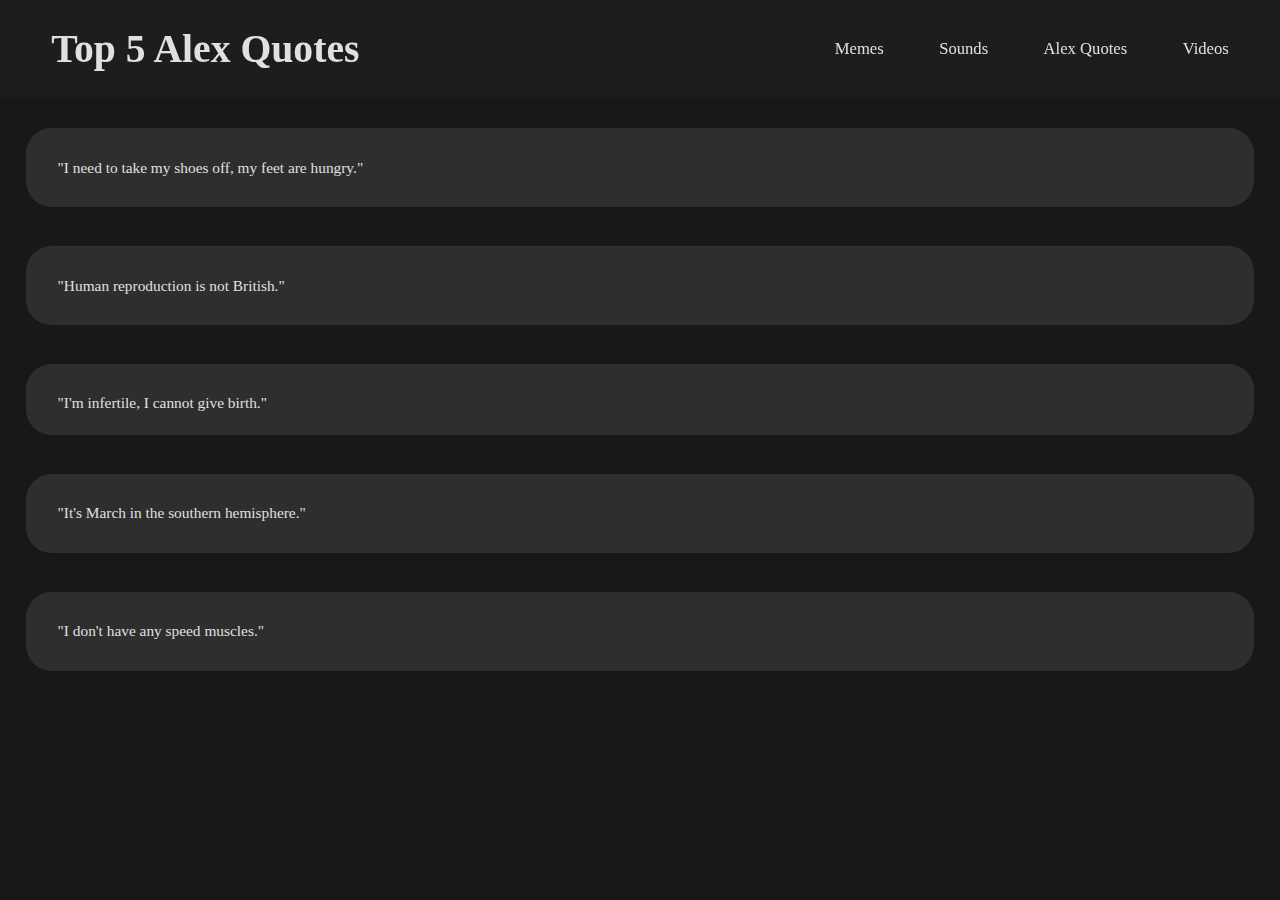
==== alex.html @ c4b2fad6 "Unbroke the index.html problem" ====
<!DOCTYPE html>
<html lang="en">

<head>
    <meta charset="UTF-8">
    <meta http-equiv="X-UA-Compatible" content="IE=edge">
    <meta name="viewport" content="width=device-width, initial-scale=1.0">
    <title>Top 5: Alex Quotes</title>
    <link rel="stylesheet" href="../style.css">
    <link rel="icon" href="../icon.png">
</head>

<body>
    <header>
        <a href="/">
            <h1 class="text">Top 5 Alex Quotes</h1>
        </a>
            <a style='margin-left: 32.8vw;' href="./memes.html" class="headerLink text">Memes</a>
            <a href="./sounds.html" class="headerLink text">Sounds</a>
            <a href="./alex.html" class="headerLink text">Alex Quotes</a>
            <a style="margin-right: 4vw;" href="./videos.html" class="headerLink text">Videos</a>
    </header>
    <div class="justtext box topbox">
        <div class="justtext">
            <p>"I need to take my shoes off, my feet are hungry."</p>
        </div>
    </div>
    <div class="box justtext">
        <div class="justtext">
            <p>"Human reproduction is not British."</p>
        </div>
    </div>
    <div class="box justtext">
        <div class="">
            <p>"I'm infertile, I cannot give birth."</p>
        </div>
    </div>
    <div class="box justtext">
        <div class="justtext">
            <p>"It's March in the southern hemisphere."</p>
        </div>
    </div>
    <div class="box justtext bottombox">
        <div class="justtext">
            <p>"I don't have any speed muscles."</p>
        </div>
    </div>
</body>

</html>
---- style.css ----
@font-face {
    font-family: 'Product';
    src: url(./ProductSans-Light.ttf);
}

::-webkit-scrollbar {
    width: 0.8vw;
  }
  /* Track */
  ::-webkit-scrollbar-track {
    background: #181818; 
  }
  /* Handle */
  ::-webkit-scrollbar-thumb {
    background: #aaaaaa;
    border-radius: 10px;
  }
  /* Handle on hover */
  ::-webkit-scrollbar-thumb:hover {
    background: #4d4d4d;
  }

header{
    background-color:#202020bb;
    text-align: left;
    color: rgb(224, 224, 224);
    position: fixed;
    width: 100%;  
    top: 0;
    backdrop-filter: blur(6px);
    display: flex;
    justify-content: space-between;
    align-items: center;
}

a {
    color: inherit;
    text-decoration: none;
    font-size: 1.3vw;
}

a:hover {
    color: rgb(150, 150, 150);
}

html {
    scroll-behavior: smooth;
}

h1 {
    margin: 0;
    font-size: 3.1vw;
    padding: 2vw;
    padding-left: 4vw;
}

body {
    margin: 0;
    font-family: 'Product';
    background-color: #181818;
}

.box {
    width: auto;
    margin: 3vw 2vw 0 2vw;
    background-color: #2e2e2e;
    border-radius: 2vw;
    padding: 2.5vw;
    padding-top: 1.2vw;
}   

.boximg {
    display: flex;
    justify-content: space-between;
    padding: 2.5vw;
}   

iframe {
    color: black;
    border-radius: 30px;
}

.boxtext {
    margin-left: 0;
    width: 67.4vw;
}

.topbox {
    margin-top: 10vw;
}

.bottombox {
    margin-bottom: 3vw;
}

.justtext{
    padding-bottom: 0.6vw;
}

img {
    width: 20vw;
    height: 20vw;   
    border-radius: 1.5vw;
    margin-right: 2vw;
}

h1, h2, h3, h4, p, a
{
    color: rgb(224, 224, 224);
}

.headerLink {
    margin-left: 2vw;
}

h2 {
    font-size: 2vw;
}

p {
    font-size: 1.2vw;
}

.button {
    margin: 100vw 0 5vw 45vw; 
    width: 8vw;
    color:rgb(150, 150, 150);
    text-align: center; 
    font-size: 3vw;
    border-radius: 100px;
}
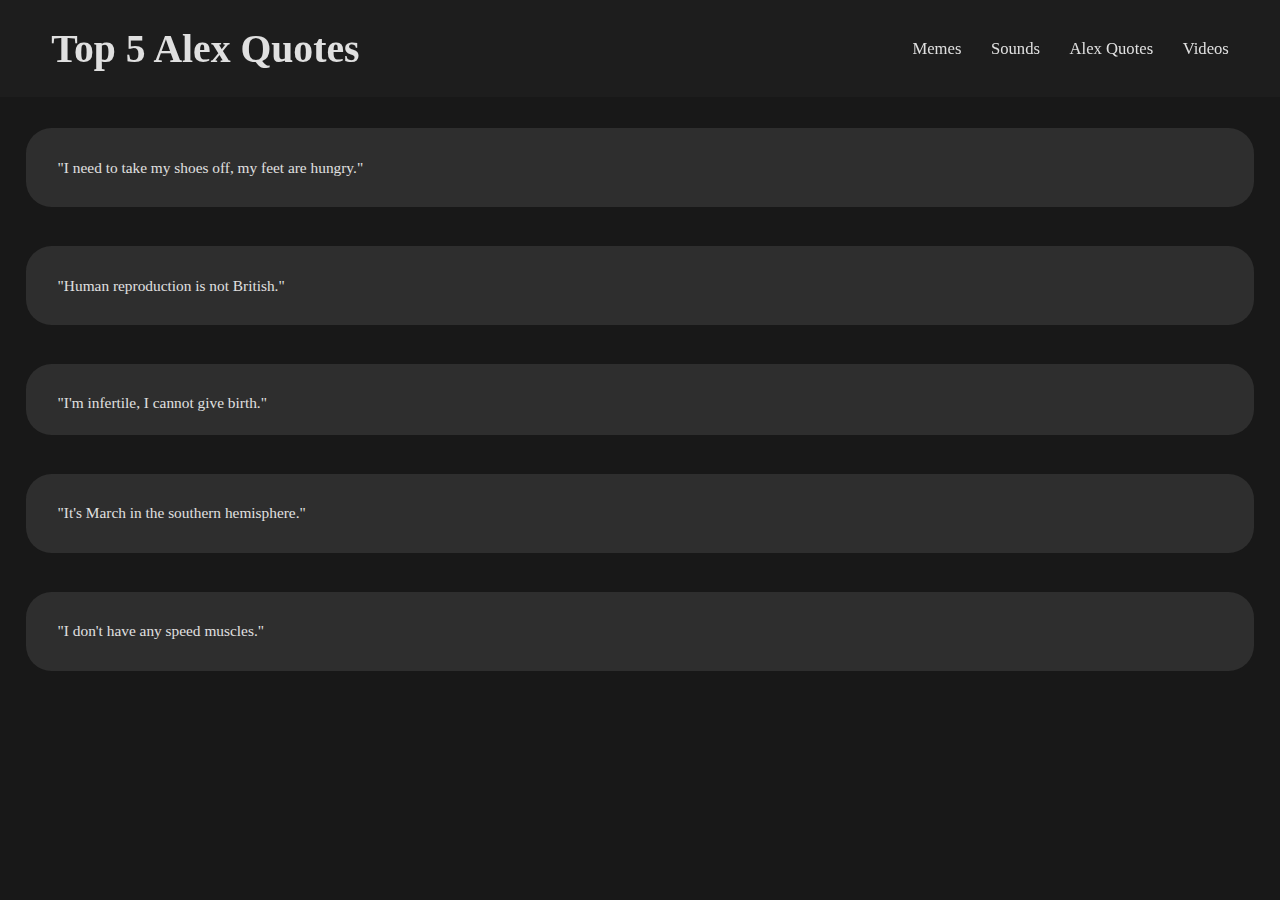
==== commit 56e6d485: "Fixed Nav Menu Resizing issues" ====
--- a/alex.html
+++ b/alex.html
@@ -15,10 +15,12 @@
         <a href="/">
             <h1 class="text">Top 5 Alex Quotes</h1>
         </a>
-            <a style='margin-left: 32.8vw;' href="./memes.html" class="headerLink text">Memes</a>
+        <div>
+            <a href="./memes.html" class="headerLink text">Memes</a>
             <a href="./sounds.html" class="headerLink text">Sounds</a>
             <a href="./alex.html" class="headerLink text">Alex Quotes</a>
             <a style="margin-right: 4vw;" href="./videos.html" class="headerLink text">Videos</a>
+        </div>
     </header>
     <div class="justtext box topbox">
         <div class="justtext">
--- a/style.css
+++ b/style.css
@@ -124,7 +124,7 @@
 .button {
     margin: 100vw 0 5vw 45vw; 
     width: 8vw;
-    color:rgb(150, 150, 150);
+    color:rgb(255, 255, 255);
     text-align: center; 
     font-size: 3vw;
     border-radius: 100px;
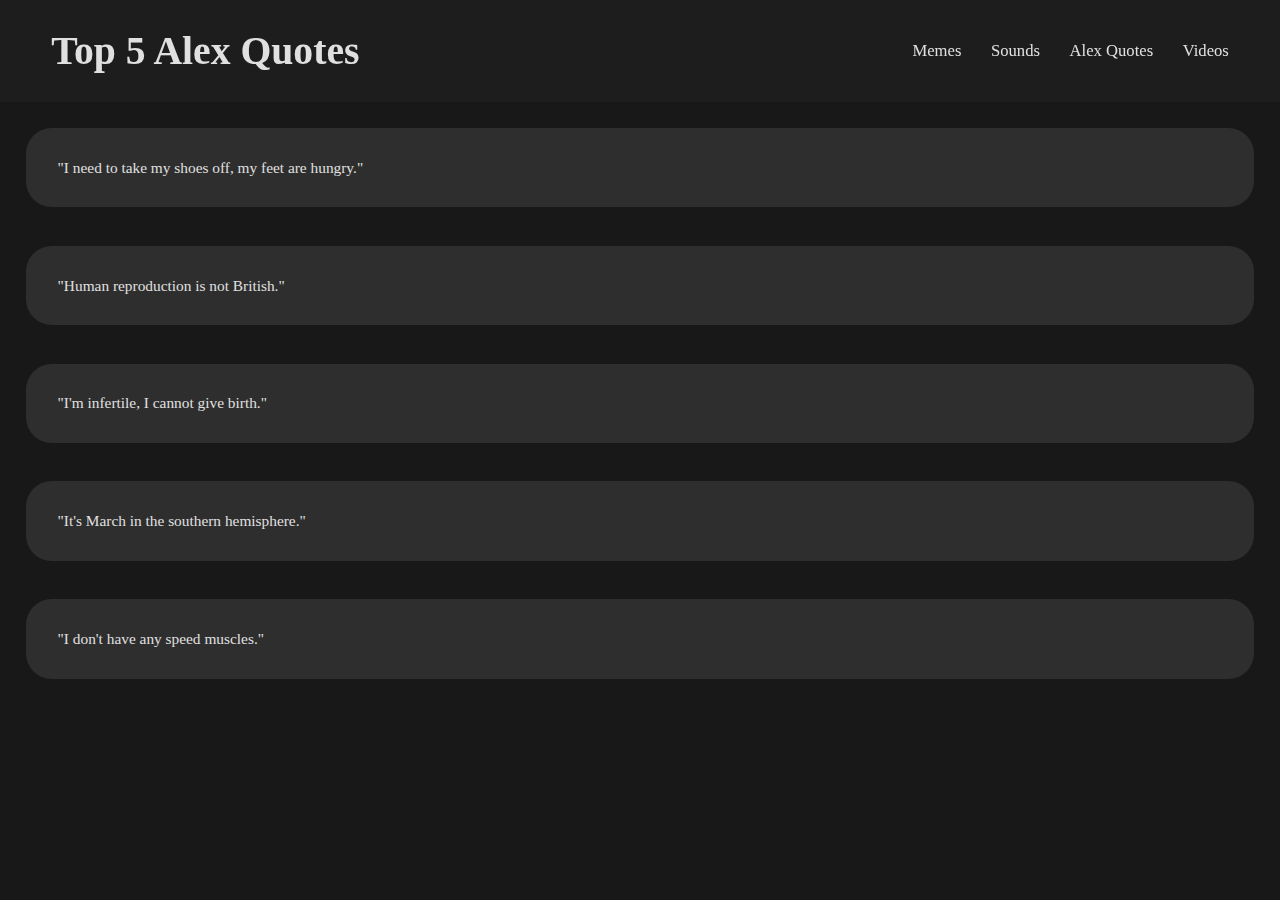
==== commit 10da4406: "mobile version start" ====
--- a/alex.html
+++ b/alex.html
@@ -15,7 +15,7 @@
         <a href="/">
             <h1 class="text">Top 5 Alex Quotes</h1>
         </a>
-        <div>
+        <div class="navmenu">
             <a href="./memes.html" class="headerLink text">Memes</a>
             <a href="./sounds.html" class="headerLink text">Sounds</a>
             <a href="./alex.html" class="headerLink text">Alex Quotes</a>
@@ -33,7 +33,7 @@
         </div>
     </div>
     <div class="box justtext">
-        <div class="">
+        <div class="justtext">
             <p>"I'm infertile, I cannot give birth."</p>
         </div>
     </div>
--- a/style.css
+++ b/style.css
@@ -5,38 +5,48 @@
 
 ::-webkit-scrollbar {
     width: 0.8vw;
-  }
-  /* Track */
-  ::-webkit-scrollbar-track {
-    background: #181818; 
-  }
-  /* Handle */
-  ::-webkit-scrollbar-thumb {
+}
+
+
+/* Track */
+
+ ::-webkit-scrollbar-track {
+    background: #181818;
+}
+
+
+/* Handle */
+
+ ::-webkit-scrollbar-thumb {
     background: #aaaaaa;
     border-radius: 10px;
-  }
-  /* Handle on hover */
-  ::-webkit-scrollbar-thumb:hover {
+}
+
+
+/* Handle on hover */
+
+ ::-webkit-scrollbar-thumb:hover {
     background: #4d4d4d;
-  }
-
-header{
-    background-color:#202020bb;
-    text-align: left;
+}
+
+header {
+    background-color: #202020bb;
+    text-align: center;
     color: rgb(224, 224, 224);
     position: fixed;
-    width: 100%;  
+    width: 100%;
+    height: 19vw;
     top: 0;
     backdrop-filter: blur(6px);
-    display: flex;
-    justify-content: space-between;
     align-items: center;
+    padding: 0;
 }
 
 a {
     color: inherit;
     text-decoration: none;
-    font-size: 1.3vw;
+    font-size: 3vw;
+    margin-top: 0;
 }
 
 a:hover {
@@ -49,9 +59,9 @@
 
 h1 {
     margin: 0;
-    font-size: 3.1vw;
+    font-size: 7vw;
     padding: 2vw;
-    padding-left: 4vw;
+    padding-left: 0;
 }
 
 body {
@@ -64,20 +74,18 @@
     width: auto;
     margin: 3vw 2vw 0 2vw;
     background-color: #2e2e2e;
-    border-radius: 2vw;
+    border-radius: 5vw;
+    padding: 4vw;
+    padding-top: 1.2vw;
+}
+
+.boximg {
     padding: 2.5vw;
-    padding-top: 1.2vw;
-}   
-
-.boximg {
-    display: flex;
-    justify-content: space-between;
-    padding: 2.5vw;
-}   
+}
 
 iframe {
     color: black;
-    border-radius: 30px;
+    border-radius: 60px;
 }
 
 .boxtext {
@@ -86,26 +94,33 @@
 }
 
 .topbox {
-    margin-top: 10vw;
+    margin-top: 22vw;
 }
 
 .bottombox {
     margin-bottom: 3vw;
 }
 
-.justtext{
+.justtext {
     padding-bottom: 0.6vw;
 }
 
 img {
     width: 20vw;
-    height: 20vw;   
+    height: 20vw;
     border-radius: 1.5vw;
     margin-right: 2vw;
-}
-
-h1, h2, h3, h4, p, a
-{
+    width: 300px;
+    height: 337px;
+    object-fit: cover;
+}
+
+h1,
+h2,
+h3,
+h4,
+p,
+a {
     color: rgb(224, 224, 224);
 }
 
@@ -114,18 +129,133 @@
 }
 
 h2 {
-    font-size: 2vw;
+    font-size: 4vw;
 }
 
 p {
-    font-size: 1.2vw;
+    font-size: 3vw;
 }
 
 .button {
-    margin: 100vw 0 5vw 45vw; 
+    margin: 100vw 0 5vw 45vw;
     width: 8vw;
-    color:rgb(255, 255, 255);
-    text-align: center; 
+    color: rgb(255, 255, 255);
+    text-align: center;
     font-size: 3vw;
     border-radius: 100px;
+}
+
+@media (min-width: 700px) {
+     ::-webkit-scrollbar {
+        width: 0.8vw;
+    }
+    /* Track */
+     ::-webkit-scrollbar-track {
+        background: #181818;
+    }
+    /* Handle */
+     ::-webkit-scrollbar-thumb {
+        background: #aaaaaa;
+        border-radius: 10px;
+    }
+    /* Handle on hover */
+     ::-webkit-scrollbar-thumb:hover {
+        background: #4d4d4d;
+    }
+    header {
+        background-color: #202020bb;
+        text-align: left;
+        color: rgb(224, 224, 224);
+        position: fixed;
+        width: 100%;
+        height: 8vw;
+        top: 0;
+        backdrop-filter: blur(6px);
+        display: flex;
+        justify-content: space-between;
+        align-items: center;
+    }
+    a {
+        color: inherit;
+        text-decoration: none;
+        font-size: 1.3vw;
+    }
+    a:hover {
+        color: rgb(150, 150, 150);
+    }
+    html {
+        scroll-behavior: smooth;
+    }
+    h1 {
+        margin: 0;
+        font-size: 3.1vw;
+        padding: 2vw;
+        padding-left: 4vw;
+    }
+    body {
+        margin: 0;
+        font-family: 'Product';
+        background-color: #181818;
+    }
+    .box {
+        width: auto;
+        margin: 3vw 2vw 0 2vw;
+        background-color: #2e2e2e;
+        border-radius: 2vw;
+        padding: 2.5vw;
+        padding-top: 1.2vw;
+    }
+    .boximg {
+        display: flex;
+        justify-content: space-between;
+        padding: 2.5vw;
+    }
+    iframe {
+        color: black;
+        border-radius: 30px;
+    }
+    .boxtext {
+        margin-left: 0;
+        width: 67.4vw;
+    }
+    .topbox {
+        margin-top: 10vw;
+    }
+    .bottombox {
+        margin-bottom: 3vw;
+    }
+    .justtext {
+        padding-bottom: 0.6vw;
+    }
+    img {
+        width: 20vw;
+        height: 20vw;
+        border-radius: 1.5vw;
+        margin-right: 2vw;
+    }
+    h1,
+    h2,
+    h3,
+    h4,
+    p,
+    a {
+        color: rgb(224, 224, 224);
+    }
+    .headerLink {
+        margin-left: 2vw;
+    }
+    h2 {
+        font-size: 2vw;
+    }
+    p {
+        font-size: 1.2vw;
+    }
+    .button {
+        margin: 100vw 0 5vw 45vw;
+        width: 8vw;
+        color: rgb(255, 255, 255);
+        text-align: center;
+        font-size: 3vw;
+        border-radius: 100px;
+    }
 }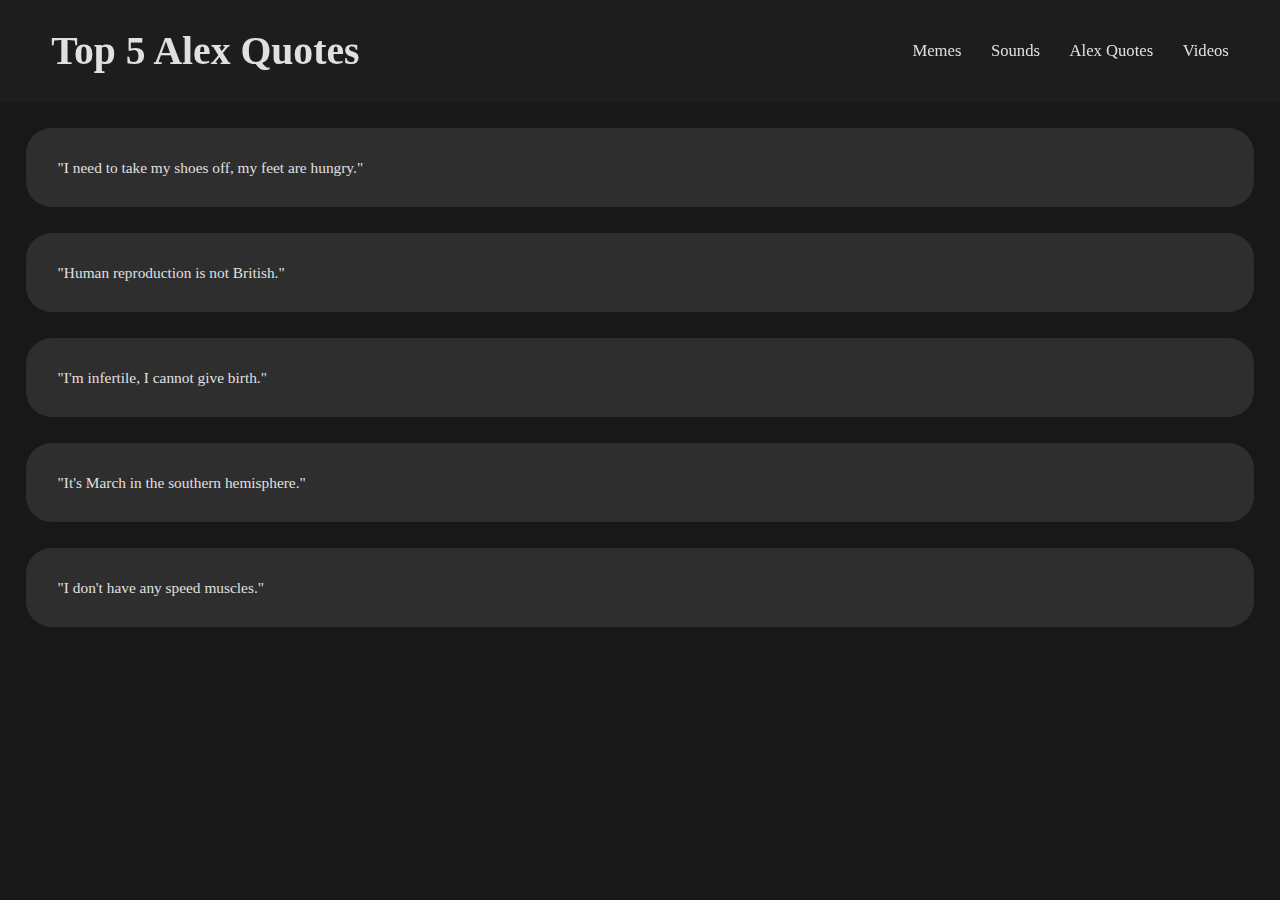
==== commit 93986182: "mobile version bug fixes" ====
--- a/alex.html
+++ b/alex.html
@@ -7,7 +7,7 @@
     <meta name="viewport" content="width=device-width, initial-scale=1.0">
     <title>Top 5: Alex Quotes</title>
     <link rel="stylesheet" href="../style.css">
-    <link rel="icon" href="../icon.png">
+    <link rel="icon" href="./icon.png">
 </head>
 
 <body>
--- a/style.css
+++ b/style.css
@@ -7,25 +7,22 @@
     width: 0.8vw;
 }
 
-
 /* Track */
 
- ::-webkit-scrollbar-track {
+::-webkit-scrollbar-track {
     background: #181818;
 }
 
-
 /* Handle */
 
- ::-webkit-scrollbar-thumb {
+::-webkit-scrollbar-thumb {
     background: #aaaaaa;
     border-radius: 10px;
 }
 
-
 /* Handle on hover */
 
- ::-webkit-scrollbar-thumb:hover {
+::-webkit-scrollbar-thumb:hover {
     background: #4d4d4d;
 }
 
@@ -85,12 +82,18 @@
 
 iframe {
     color: black;
-    border-radius: 60px;
+    border-radius: 4vw;
+    border: none;
+    width: 88vw;
+    max-height: 49.5vw;
+}
+
+.soundbutton {
+    width: 110px;
 }
 
 .boxtext {
-    margin-left: 0;
-    width: 67.4vw;
+    margin-left: 1vw;
 }
 
 .topbox {
@@ -106,21 +109,14 @@
 }
 
 img {
-    width: 20vw;
-    height: 20vw;
-    border-radius: 1.5vw;
+    width: 100%;
+    height: 40vw;
+    border-radius: 3.5vw;
     margin-right: 2vw;
-    width: 300px;
-    height: 337px;
     object-fit: cover;
 }
 
-h1,
-h2,
-h3,
-h4,
-p,
-a {
+h1, h2, h3, h4, p, a {
     color: rgb(224, 224, 224);
 }
 
@@ -145,21 +141,21 @@
     border-radius: 100px;
 }
 
-@media (min-width: 700px) {
-     ::-webkit-scrollbar {
+@media (min-width: 770px) {
+    ::-webkit-scrollbar {
         width: 0.8vw;
     }
     /* Track */
-     ::-webkit-scrollbar-track {
+    ::-webkit-scrollbar-track {
         background: #181818;
     }
     /* Handle */
-     ::-webkit-scrollbar-thumb {
+    ::-webkit-scrollbar-thumb {
         background: #aaaaaa;
         border-radius: 10px;
     }
     /* Handle on hover */
-     ::-webkit-scrollbar-thumb:hover {
+    ::-webkit-scrollbar-thumb:hover {
         background: #4d4d4d;
     }
     header {
@@ -198,8 +194,9 @@
         background-color: #181818;
     }
     .box {
-        width: auto;
-        margin: 3vw 2vw 0 2vw;
+        width: 91vw;
+        height: fit-content;
+        margin: 2vw 2vw 0 2vw;
         background-color: #2e2e2e;
         border-radius: 2vw;
         padding: 2.5vw;
@@ -211,12 +208,15 @@
         padding: 2.5vw;
     }
     iframe {
-        color: black;
-        border-radius: 30px;
+        border-radius: 2vw;
+        width: 41vw;
+        max-height: 24.75vw;
+    }
+    .soundbutton {
+        width: 110px;
     }
     .boxtext {
         margin-left: 0;
-        width: 67.4vw;
     }
     .topbox {
         margin-top: 10vw;
@@ -228,17 +228,13 @@
         padding-bottom: 0.6vw;
     }
     img {
+        object-fit: cover;
         width: 20vw;
         height: 20vw;
         border-radius: 1.5vw;
         margin-right: 2vw;
     }
-    h1,
-    h2,
-    h3,
-    h4,
-    p,
-    a {
+    h1, h2, h3, h4, p, a {
         color: rgb(224, 224, 224);
     }
     .headerLink {
@@ -258,4 +254,20 @@
         font-size: 3vw;
         border-radius: 100px;
     }
+    .cont {
+        display: flex;
+        margin: 0;
+    }
+    .nottop {
+        margin-top: 10vw;
+    }
+    .leftbox {
+        margin-right: 0vw;
+    }
+    .rightbox {
+        margin-left: 2vw;
+    }
+    .leftbox, .rightbox {
+        width: 43vw;
+    }
 }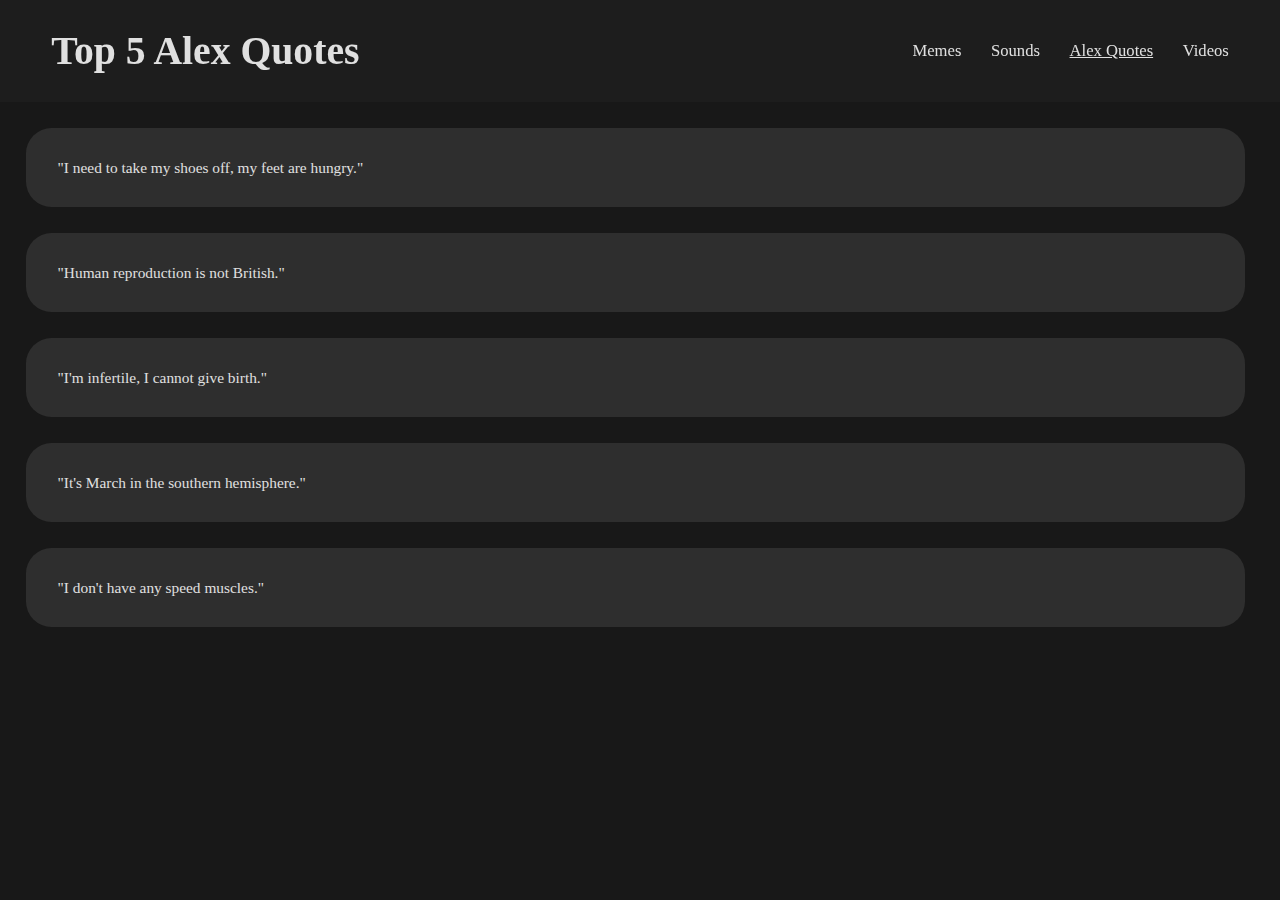
==== commit 41238f20: "fix: styles not loading in" ====
--- a/alex.html
+++ b/alex.html
@@ -1,52 +1,55 @@
 <!DOCTYPE html>
 <html lang="en">
+  <head>
+    <meta charset="UTF-8" />
+    <meta http-equiv="X-UA-Compatible" content="IE=edge" />
+    <meta name="viewport" content="width=device-width, initial-scale=1.0" />
+    <title>Top 5: Alex Quotes</title>
+    <link rel="stylesheet" href="./style.css" />
+    <link rel="icon" href="./icon.png" />
+  </head>
 
-<head>
-    <meta charset="UTF-8">
-    <meta http-equiv="X-UA-Compatible" content="IE=edge">
-    <meta name="viewport" content="width=device-width, initial-scale=1.0">
-    <title>Top 5: Alex Quotes</title>
-    <link rel="stylesheet" href="../style.css">
-    <link rel="icon" href="./icon.png">
-</head>
-
-<body>
+  <body>
     <header>
-        <a href="/">
-            <h1 class="text">Top 5 Alex Quotes</h1>
-        </a>
-        <div class="navmenu">
-            <a href="./memes.html" class="headerLink text">Memes</a>
-            <a href="./sounds.html" class="headerLink text">Sounds</a>
-            <a href="./alex.html" class="headerLink text">Alex Quotes</a>
-            <a style="margin-right: 4vw;" href="./videos.html" class="headerLink text">Videos</a>
-        </div>
+      <a href="/">
+        <h1 class="text">Top 5 Alex Quotes</h1>
+      </a>
+      <div class="navmenu">
+        <a href="./memes.html" class="headerLink text">Memes</a>
+        <a href="./sounds.html" class="headerLink text">Sounds</a>
+        <a href="./alex.html" class="headerLink text selected">Alex Quotes</a>
+        <a
+          style="margin-right: 4vw"
+          href="./videos.html"
+          class="headerLink text"
+          >Videos</a
+        >
+      </div>
     </header>
     <div class="justtext box topbox">
-        <div class="justtext">
-            <p>"I need to take my shoes off, my feet are hungry."</p>
-        </div>
+      <div class="justtext">
+        <p>"I need to take my shoes off, my feet are hungry."</p>
+      </div>
     </div>
     <div class="box justtext">
-        <div class="justtext">
-            <p>"Human reproduction is not British."</p>
-        </div>
+      <div class="justtext">
+        <p>"Human reproduction is not British."</p>
+      </div>
     </div>
     <div class="box justtext">
-        <div class="justtext">
-            <p>"I'm infertile, I cannot give birth."</p>
-        </div>
+      <div class="justtext">
+        <p>"I'm infertile, I cannot give birth."</p>
+      </div>
     </div>
     <div class="box justtext">
-        <div class="justtext">
-            <p>"It's March in the southern hemisphere."</p>
-        </div>
+      <div class="justtext">
+        <p>"It's March in the southern hemisphere."</p>
+      </div>
     </div>
     <div class="box justtext bottombox">
-        <div class="justtext">
-            <p>"I don't have any speed muscles."</p>
-        </div>
+      <div class="justtext">
+        <p>"I don't have any speed muscles."</p>
+      </div>
     </div>
-</body>
-
-</html>+  </body>
+</html>
--- a/style.css
+++ b/style.css
@@ -6,22 +6,16 @@
 ::-webkit-scrollbar {
     width: 0.8vw;
 }
-
 /* Track */
-
 ::-webkit-scrollbar-track {
     background: #181818;
 }
-
 /* Handle */
-
 ::-webkit-scrollbar-thumb {
     background: #aaaaaa;
     border-radius: 10px;
 }
-
 /* Handle on hover */
-
 ::-webkit-scrollbar-thumb:hover {
     background: #4d4d4d;
 }
@@ -37,6 +31,7 @@
     backdrop-filter: blur(6px);
     align-items: center;
     padding: 0;
+    animation: header 2s ease-in-out 0s 1 normal forwards;
 }
 
 a {
@@ -44,10 +39,11 @@
     text-decoration: none;
     font-size: 3vw;
     margin-top: 0;
+    cursor: pointer;
 }
 
 a:hover {
-    color: rgb(150, 150, 150);
+    color: rgb(83, 83, 83);
 }
 
 html {
@@ -74,6 +70,12 @@
     border-radius: 5vw;
     padding: 4vw;
     padding-top: 1.2vw;
+    animation: boxin 1s ease-in-out 0s 1 normal forwards;
+}
+
+@keyframes boxin {
+    from {top: 100vw;}
+    to {top: 0;}
 }
 
 .boximg {
@@ -120,6 +122,10 @@
     color: rgb(224, 224, 224);
 }
 
+.selected {
+    text-decoration: underline;
+}
+
 .headerLink {
     margin-left: 2vw;
 }
@@ -133,12 +139,19 @@
 }
 
 .button {
-    margin: 100vw 0 5vw 45vw;
+    margin: 2.5vw auto 40vw auto;
+    align-items: center;
     width: 8vw;
-    color: rgb(255, 255, 255);
+    color: #181818;
+    background-color: #8b8b8b;
+    padding: 1vw;
     text-align: center;
     font-size: 3vw;
     border-radius: 100px;
+}
+
+.button:hover {
+    background-color: #3b3b3b;
 }
 
 @media (min-width: 770px) {
@@ -176,8 +189,8 @@
         text-decoration: none;
         font-size: 1.3vw;
     }
-    a:hover {
-        color: rgb(150, 150, 150);
+    .selected {
+        text-decoration: underline;
     }
     html {
         scroll-behavior: smooth;
@@ -194,7 +207,7 @@
         background-color: #181818;
     }
     .box {
-        width: 91vw;
+        width: 90.3vw;
         height: fit-content;
         margin: 2vw 2vw 0 2vw;
         background-color: #2e2e2e;
@@ -210,10 +223,12 @@
     iframe {
         border-radius: 2vw;
         width: 41vw;
+        height: 23.0625vw;
         max-height: 24.75vw;
     }
     .soundbutton {
         width: 110px;
+        height: 105px;
     }
     .boxtext {
         margin-left: 0;
@@ -246,14 +261,6 @@
     p {
         font-size: 1.2vw;
     }
-    .button {
-        margin: 100vw 0 5vw 45vw;
-        width: 8vw;
-        color: rgb(255, 255, 255);
-        text-align: center;
-        font-size: 3vw;
-        border-radius: 100px;
-    }
     .cont {
         display: flex;
         margin: 0;
@@ -270,4 +277,4 @@
     .leftbox, .rightbox {
         width: 43vw;
     }
-}+} 